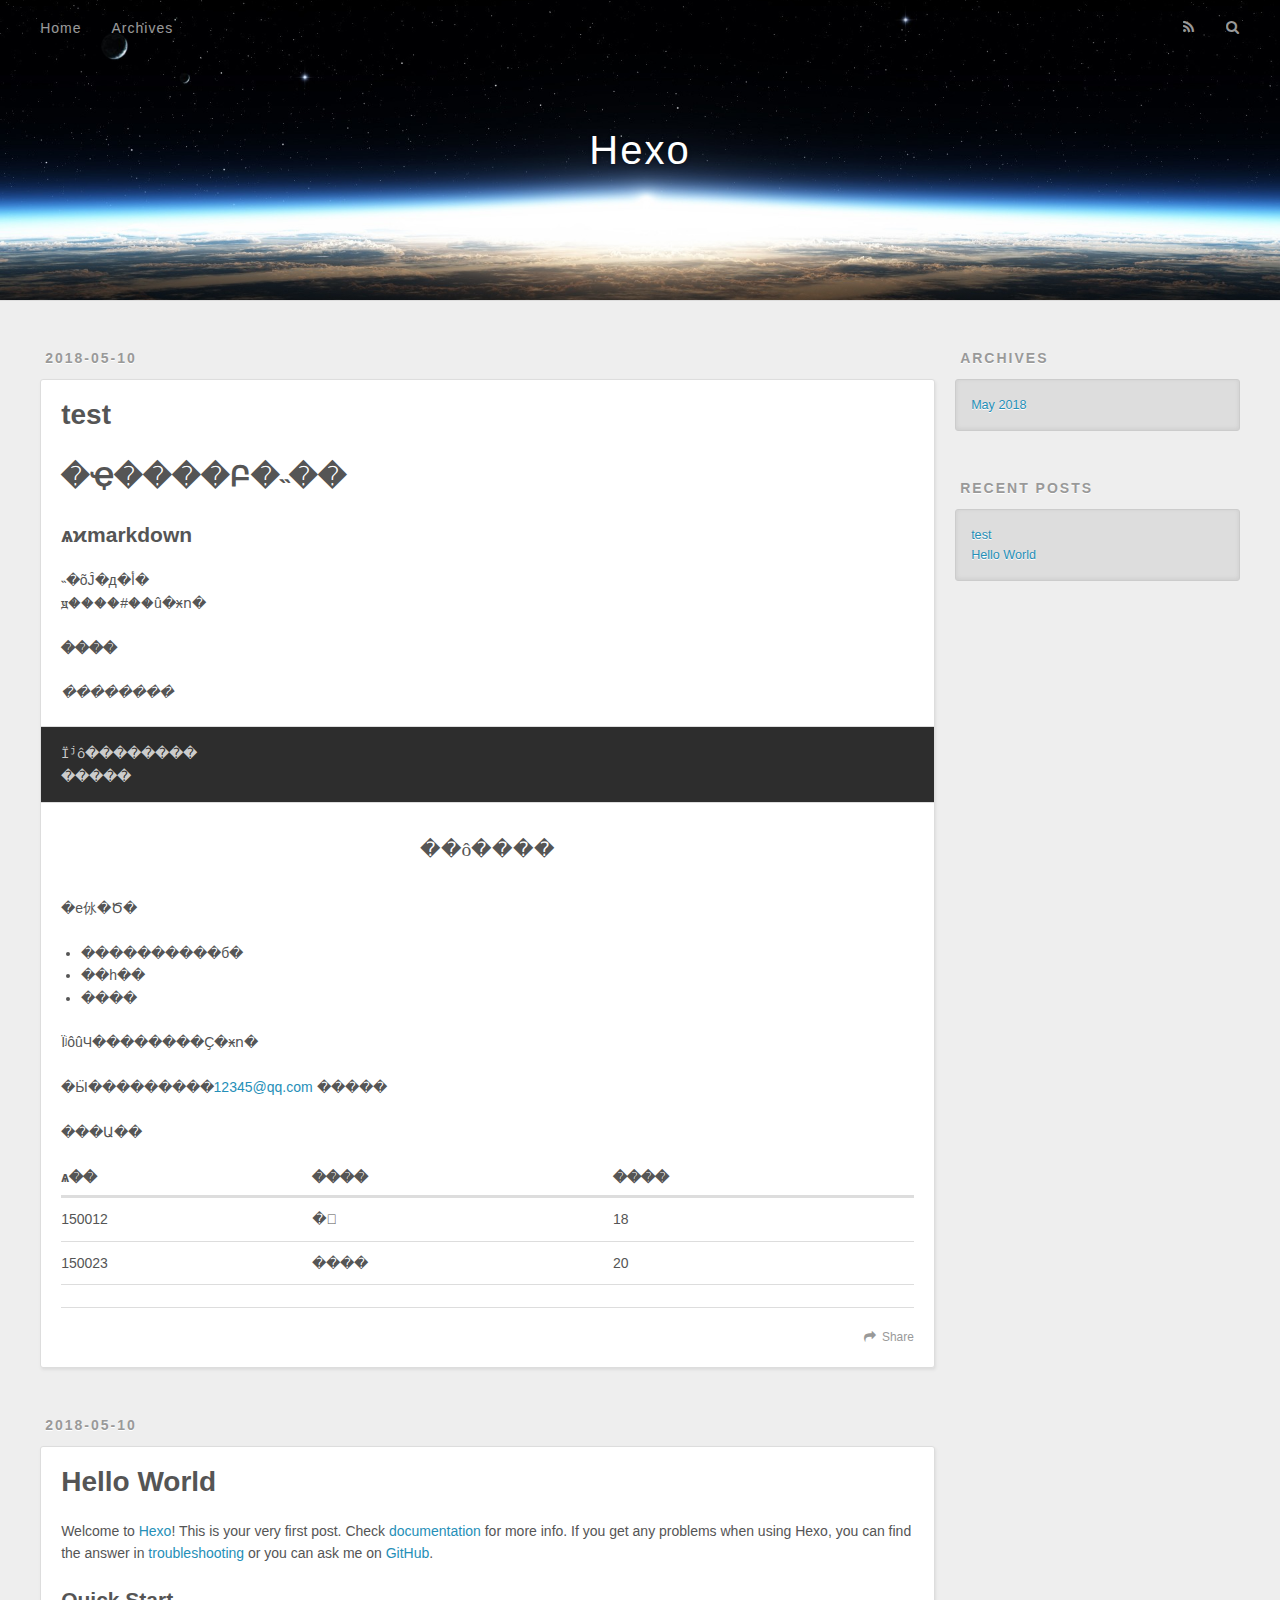
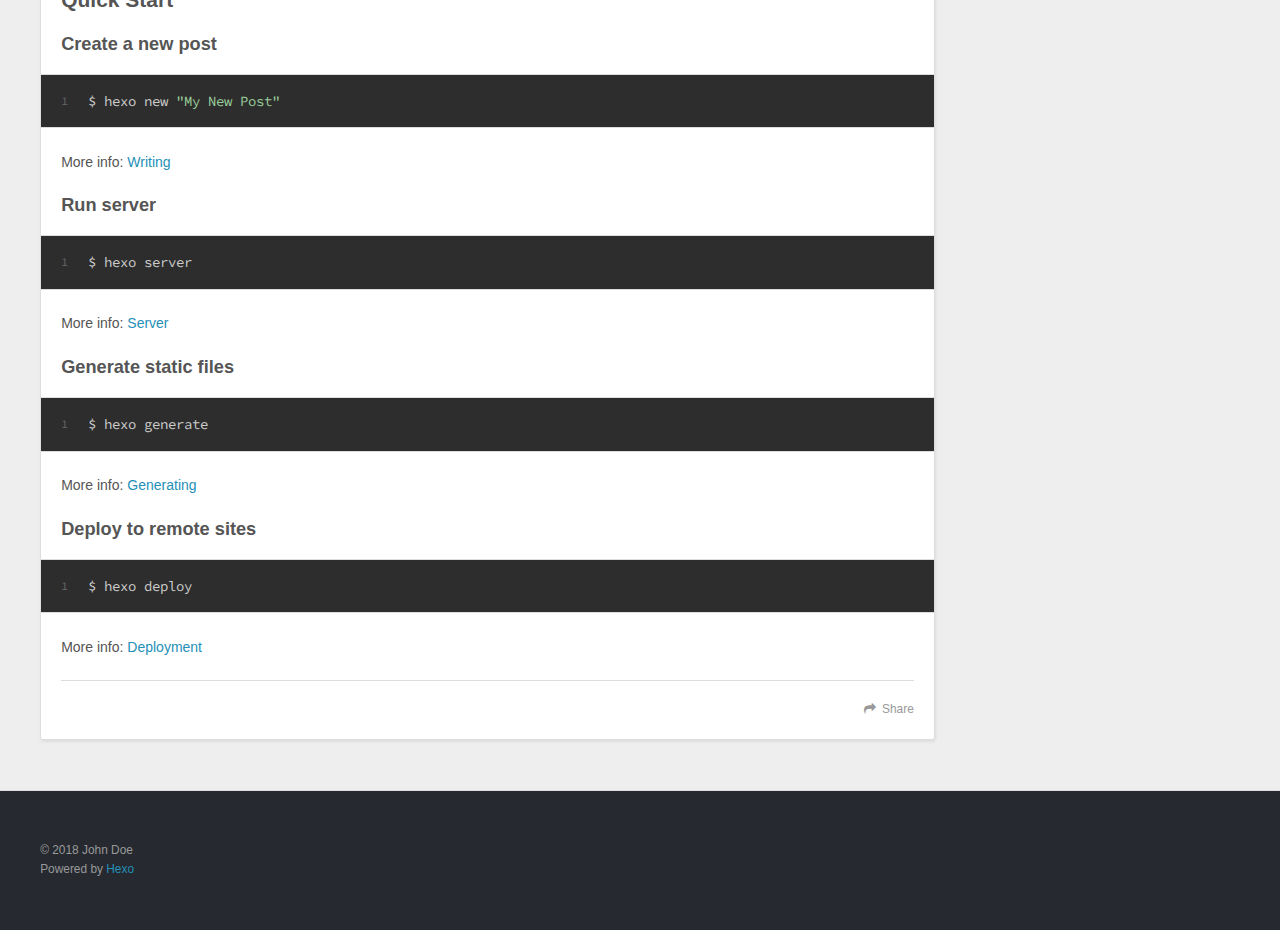
==== index.html @ d491b249 "Site updated: 2018-05-10 14:43:48" ====
<!DOCTYPE html>
<html>
<head>
  <meta charset="utf-8">
  

  
  <title>Hexo</title>
  <meta name="viewport" content="width=device-width, initial-scale=1, maximum-scale=1">
  <meta property="og:type" content="website">
<meta property="og:title" content="Hexo">
<meta property="og:url" content="http://yoursite.com/index.html">
<meta property="og:site_name" content="Hexo">
<meta property="og:locale" content="default">
<meta name="twitter:card" content="summary">
<meta name="twitter:title" content="Hexo">
  
    <link rel="alternate" href="/atom.xml" title="Hexo" type="application/atom+xml">
  
  
    <link rel="icon" href="/favicon.png">
  
  
    <link href="//fonts.googleapis.com/css?family=Source+Code+Pro" rel="stylesheet" type="text/css">
  
  <link rel="stylesheet" href="/css/style.css">
</head>

<body>
  <div id="container">
    <div id="wrap">
      <header id="header">
  <div id="banner"></div>
  <div id="header-outer" class="outer">
    <div id="header-title" class="inner">
      <h1 id="logo-wrap">
        <a href="/" id="logo">Hexo</a>
      </h1>
      
    </div>
    <div id="header-inner" class="inner">
      <nav id="main-nav">
        <a id="main-nav-toggle" class="nav-icon"></a>
        
          <a class="main-nav-link" href="/">Home</a>
        
          <a class="main-nav-link" href="/archives">Archives</a>
        
      </nav>
      <nav id="sub-nav">
        
          <a id="nav-rss-link" class="nav-icon" href="/atom.xml" title="RSS Feed"></a>
        
        <a id="nav-search-btn" class="nav-icon" title="Search"></a>
      </nav>
      <div id="search-form-wrap">
        <form action="//google.com/search" method="get" accept-charset="UTF-8" class="search-form"><input type="search" name="q" class="search-form-input" placeholder="Search"><button type="submit" class="search-form-submit">&#xF002;</button><input type="hidden" name="sitesearch" value="http://yoursite.com"></form>
      </div>
    </div>
  </div>
</header>
      <div class="outer">
        <section id="main">
  
    <article id="post-test" class="article article-type-post" itemscope itemprop="blogPost">
  <div class="article-meta">
    <a href="/2018/05/10/test/" class="article-date">
  <time datetime="2018-05-10T06:34:15.000Z" itemprop="datePublished">2018-05-10</time>
</a>
    
  </div>
  <div class="article-inner">
    
    
      <header class="article-header">
        
  
    <h1 itemprop="name">
      <a class="article-title" href="/2018/05/10/test/">test</a>
    </h1>
  

      </header>
    
    <div class="article-entry" itemprop="articleBody">
      
        <h1 id="�Ҿ����Բ�˵��"><a href="#�Ҿ����Բ�˵��" class="headerlink" title="�Ҿ����Բ�˵��"></a>�Ҿ����Բ�˵��</h1><h2 id="ѧϰmarkdown"><a href="#ѧϰmarkdown" class="headerlink" title="ѧϰmarkdown"></a>ѧϰmarkdown</h2><p>˵�õĴ�д�أ�<br>ԭ����#��û�ӿո�</p>
<p><strong>����</strong></p>
<p><em>��������</em></p>
<pre><code>Ϊʲô��������
�����
</code></pre><blockquote>
<p>��ô����</p>
</blockquote>
<p>�е㲻�Ծ�</p>
<ul>
<li>����������б�</li>
<li>��һ��</li>
<li>����</li>
</ul>
<p>ΪʲôûЧ��������Ҫ�ӿո�</p>
<p>�Ӹ���������<a href="mailto:&#x31;&#x32;&#51;&#52;&#53;&#64;&#113;&#x71;&#x2e;&#99;&#x6f;&#x6d;" target="_blank" rel="noopener">&#x31;&#x32;&#51;&#52;&#53;&#64;&#113;&#x71;&#x2e;&#99;&#x6f;&#x6d;</a> �����</p>
<p>���Ա��</p>
<table>
<thead>
<tr>
<th style="text-align:left">ѧ��</th>
<th style="text-align:left">����</th>
<th style="text-align:left">����</th>
</tr>
</thead>
<tbody>
<tr>
<td style="text-align:left">150012</td>
<td style="text-align:left">�</td>
<td style="text-align:left">18</td>
</tr>
<tr>
<td style="text-align:left">150023</td>
<td style="text-align:left">����</td>
<td style="text-align:left">20</td>
</tr>
</tbody>
</table>

      
    </div>
    <footer class="article-footer">
      <a data-url="http://yoursite.com/2018/05/10/test/" data-id="cjh05yeog0001fcbasa5aeyzs" class="article-share-link">Share</a>
      
      
    </footer>
  </div>
  
</article>


  
    <article id="post-hello-world" class="article article-type-post" itemscope itemprop="blogPost">
  <div class="article-meta">
    <a href="/2018/05/10/hello-world/" class="article-date">
  <time datetime="2018-05-10T06:13:57.132Z" itemprop="datePublished">2018-05-10</time>
</a>
    
  </div>
  <div class="article-inner">
    
    
      <header class="article-header">
        
  
    <h1 itemprop="name">
      <a class="article-title" href="/2018/05/10/hello-world/">Hello World</a>
    </h1>
  

      </header>
    
    <div class="article-entry" itemprop="articleBody">
      
        <p>Welcome to <a href="https://hexo.io/" target="_blank" rel="noopener">Hexo</a>! This is your very first post. Check <a href="https://hexo.io/docs/" target="_blank" rel="noopener">documentation</a> for more info. If you get any problems when using Hexo, you can find the answer in <a href="https://hexo.io/docs/troubleshooting.html" target="_blank" rel="noopener">troubleshooting</a> or you can ask me on <a href="https://github.com/hexojs/hexo/issues" target="_blank" rel="noopener">GitHub</a>.</p>
<h2 id="Quick-Start"><a href="#Quick-Start" class="headerlink" title="Quick Start"></a>Quick Start</h2><h3 id="Create-a-new-post"><a href="#Create-a-new-post" class="headerlink" title="Create a new post"></a>Create a new post</h3><figure class="highlight bash"><table><tr><td class="gutter"><pre><span class="line">1</span><br></pre></td><td class="code"><pre><span class="line">$ hexo new <span class="string">"My New Post"</span></span><br></pre></td></tr></table></figure>
<p>More info: <a href="https://hexo.io/docs/writing.html" target="_blank" rel="noopener">Writing</a></p>
<h3 id="Run-server"><a href="#Run-server" class="headerlink" title="Run server"></a>Run server</h3><figure class="highlight bash"><table><tr><td class="gutter"><pre><span class="line">1</span><br></pre></td><td class="code"><pre><span class="line">$ hexo server</span><br></pre></td></tr></table></figure>
<p>More info: <a href="https://hexo.io/docs/server.html" target="_blank" rel="noopener">Server</a></p>
<h3 id="Generate-static-files"><a href="#Generate-static-files" class="headerlink" title="Generate static files"></a>Generate static files</h3><figure class="highlight bash"><table><tr><td class="gutter"><pre><span class="line">1</span><br></pre></td><td class="code"><pre><span class="line">$ hexo generate</span><br></pre></td></tr></table></figure>
<p>More info: <a href="https://hexo.io/docs/generating.html" target="_blank" rel="noopener">Generating</a></p>
<h3 id="Deploy-to-remote-sites"><a href="#Deploy-to-remote-sites" class="headerlink" title="Deploy to remote sites"></a>Deploy to remote sites</h3><figure class="highlight bash"><table><tr><td class="gutter"><pre><span class="line">1</span><br></pre></td><td class="code"><pre><span class="line">$ hexo deploy</span><br></pre></td></tr></table></figure>
<p>More info: <a href="https://hexo.io/docs/deployment.html" target="_blank" rel="noopener">Deployment</a></p>

      
    </div>
    <footer class="article-footer">
      <a data-url="http://yoursite.com/2018/05/10/hello-world/" data-id="cjh05yeog0000fcbadsfeqrrs" class="article-share-link">Share</a>
      
      
    </footer>
  </div>
  
</article>


  


</section>
        
          <aside id="sidebar">
  
    

  
    

  
    
  
    
  <div class="widget-wrap">
    <h3 class="widget-title">Archives</h3>
    <div class="widget">
      <ul class="archive-list"><li class="archive-list-item"><a class="archive-list-link" href="/archives/2018/05/">May 2018</a></li></ul>
    </div>
  </div>


  
    
  <div class="widget-wrap">
    <h3 class="widget-title">Recent Posts</h3>
    <div class="widget">
      <ul>
        
          <li>
            <a href="/2018/05/10/test/">test</a>
          </li>
        
          <li>
            <a href="/2018/05/10/hello-world/">Hello World</a>
          </li>
        
      </ul>
    </div>
  </div>

  
</aside>
        
      </div>
      <footer id="footer">
  
  <div class="outer">
    <div id="footer-info" class="inner">
      &copy; 2018 John Doe<br>
      Powered by <a href="http://hexo.io/" target="_blank">Hexo</a>
    </div>
  </div>
</footer>
    </div>
    <nav id="mobile-nav">
  
    <a href="/" class="mobile-nav-link">Home</a>
  
    <a href="/archives" class="mobile-nav-link">Archives</a>
  
</nav>
    

<script src="//ajax.googleapis.com/ajax/libs/jquery/2.0.3/jquery.min.js"></script>


  <link rel="stylesheet" href="/fancybox/jquery.fancybox.css">
  <script src="/fancybox/jquery.fancybox.pack.js"></script>


<script src="/js/script.js"></script>



  </div>
</body>
</html>
---- css/style.css ----
body {
  width: 100%;
}
body:before,
body:after {
  content: "";
  display: table;
}
body:after {
  clear: both;
}
html,
body,
div,
span,
applet,
object,
iframe,
h1,
h2,
h3,
h4,
h5,
h6,
p,
blockquote,
pre,
a,
abbr,
acronym,
address,
big,
cite,
code,
del,
dfn,
em,
img,
ins,
kbd,
q,
s,
samp,
small,
strike,
strong,
sub,
sup,
tt,
var,
dl,
dt,
dd,
ol,
ul,
li,
fieldset,
form,
label,
legend,
table,
caption,
tbody,
tfoot,
thead,
tr,
th,
td {
  margin: 0;
  padding: 0;
  border: 0;
  outline: 0;
  font-weight: inherit;
  font-style: inherit;
  font-family: inherit;
  font-size: 100%;
  vertical-align: baseline;
}
body {
  line-height: 1;
  color: #000;
  background: #fff;
}
ol,
ul {
  list-style: none;
}
table {
  border-collapse: separate;
  border-spacing: 0;
  vertical-align: middle;
}
caption,
th,
td {
  text-align: left;
  font-weight: normal;
  vertical-align: middle;
}
a img {
  border: none;
}
input,
button {
  margin: 0;
  padding: 0;
}
input::-moz-focus-inner,
button::-moz-focus-inner {
  border: 0;
  padding: 0;
}
@font-face {
  font-family: FontAwesome;
  font-style: normal;
  font-weight: normal;
  src: url("fonts/fontawesome-webfont.eot?v=#4.0.3");
  src: url("fonts/fontawesome-webfont.eot?#iefix&v=#4.0.3") format("embedded-opentype"), url("fonts/fontawesome-webfont.woff?v=#4.0.3") format("woff"), url("fonts/fontawesome-webfont.ttf?v=#4.0.3") format("truetype"), url("fonts/fontawesome-webfont.svg#fontawesomeregular?v=#4.0.3") format("svg");
}
html,
body,
#container {
  height: 100%;
}
body {
  background: #eee;
  font: 14px -apple-system, BlinkMacSystemFont, "Segoe UI", "Roboto", "Oxygen", "Ubuntu", "Cantarell", "Fira Sans", "Droid Sans", "Helvetica Neue", sans-serif;
  -webkit-text-size-adjust: 100%;
}
.outer {
  max-width: 1220px;
  margin: 0 auto;
  padding: 0 20px;
}
.outer:before,
.outer:after {
  content: "";
  display: table;
}
.outer:after {
  clear: both;
}
.inner {
  display: inline;
  float: left;
  width: 98.33333333333333%;
  margin: 0 0.833333333333333%;
}
.left,
.alignleft {
  float: left;
}
.right,
.alignright {
  float: right;
}
.clear {
  clear: both;
}
#container {
  position: relative;
}
.mobile-nav-on {
  overflow: hidden;
}
#wrap {
  height: 100%;
  width: 100%;
  position: absolute;
  top: 0;
  left: 0;
  -webkit-transition: 0.2s ease-out;
  -moz-transition: 0.2s ease-out;
  -ms-transition: 0.2s ease-out;
  transition: 0.2s ease-out;
  z-index: 1;
  background: #eee;
}
.mobile-nav-on #wrap {
  left: 280px;
}
@media screen and (min-width: 768px) {
  #main {
    display: inline;
    float: left;
    width: 73.33333333333333%;
    margin: 0 0.833333333333333%;
  }
}
.article-date,
.article-category-link,
.archive-year,
.widget-title {
  text-decoration: none;
  text-transform: uppercase;
  letter-spacing: 2px;
  color: #999;
  margin-bottom: 1em;
  margin-left: 5px;
  line-height: 1em;
  text-shadow: 0 1px #fff;
  font-weight: bold;
}
.article-inner,
.archive-article-inner {
  background: #fff;
  -webkit-box-shadow: 1px 2px 3px #ddd;
  box-shadow: 1px 2px 3px #ddd;
  border: 1px solid #ddd;
  border-radius: 3px;
}
.article-entry h1,
.widget h1 {
  font-size: 2em;
}
.article-entry h2,
.widget h2 {
  font-size: 1.5em;
}
.article-entry h3,
.widget h3 {
  font-size: 1.3em;
}
.article-entry h4,
.widget h4 {
  font-size: 1.2em;
}
.article-entry h5,
.widget h5 {
  font-size: 1em;
}
.article-entry h6,
.widget h6 {
  font-size: 1em;
  color: #999;
}
.article-entry hr,
.widget hr {
  border: 1px dashed #ddd;
}
.article-entry strong,
.widget strong {
  font-weight: bold;
}
.article-entry em,
.widget em,
.article-entry cite,
.widget cite {
  font-style: italic;
}
.article-entry sup,
.widget sup,
.article-entry sub,
.widget sub {
  font-size: 0.75em;
  line-height: 0;
  position: relative;
  vertical-align: baseline;
}
.article-entry sup,
.widget sup {
  top: -0.5em;
}
.article-entry sub,
.widget sub {
  bottom: -0.2em;
}
.article-entry small,
.widget small {
  font-size: 0.85em;
}
.article-entry acronym,
.widget acronym,
.article-entry abbr,
.widget abbr {
  border-bottom: 1px dotted;
}
.article-entry ul,
.widget ul,
.article-entry ol,
.widget ol,
.article-entry dl,
.widget dl {
  margin: 0 20px;
  line-height: 1.6em;
}
.article-entry ul ul,
.widget ul ul,
.article-entry ol ul,
.widget ol ul,
.article-entry ul ol,
.widget ul ol,
.article-entry ol ol,
.widget ol ol {
  margin-top: 0;
  margin-bottom: 0;
}
.article-entry ul,
.widget ul {
  list-style: disc;
}
.article-entry ol,
.widget ol {
  list-style: decimal;
}
.article-entry dt,
.widget dt {
  font-weight: bold;
}
#header {
  height: 300px;
  position: relative;
  border-bottom: 1px solid #ddd;
}
#header:before,
#header:after {
  content: "";
  position: absolute;
  left: 0;
  right: 0;
  height: 40px;
}
#header:before {
  top: 0;
  background: -webkit-linear-gradient(rgba(0,0,0,0.2), transparent);
  background: -moz-linear-gradient(rgba(0,0,0,0.2), transparent);
  background: -ms-linear-gradient(rgba(0,0,0,0.2), transparent);
  background: linear-gradient(rgba(0,0,0,0.2), transparent);
}
#header:after {
  bottom: 0;
  background: -webkit-linear-gradient(transparent, rgba(0,0,0,0.2));
  background: -moz-linear-gradient(transparent, rgba(0,0,0,0.2));
  background: -ms-linear-gradient(transparent, rgba(0,0,0,0.2));
  background: linear-gradient(transparent, rgba(0,0,0,0.2));
}
#header-outer {
  height: 100%;
  position: relative;
}
#header-inner {
  position: relative;
  overflow: hidden;
}
#banner {
  position: absolute;
  top: 0;
  left: 0;
  width: 100%;
  height: 100%;
  background: url("images/banner.jpg") center #000;
  -webkit-background-size: cover;
  -moz-background-size: cover;
  background-size: cover;
  z-index: -1;
}
#header-title {
  text-align: center;
  height: 40px;
  position: absolute;
  top: 50%;
  left: 0;
  margin-top: -20px;
}
#logo,
#subtitle {
  text-decoration: none;
  color: #fff;
  font-weight: 300;
  text-shadow: 0 1px 4px rgba(0,0,0,0.3);
}
#logo {
  font-size: 40px;
  line-height: 40px;
  letter-spacing: 2px;
}
#subtitle {
  font-size: 16px;
  line-height: 16px;
  letter-spacing: 1px;
}
#subtitle-wrap {
  margin-top: 16px;
}
#main-nav {
  float: left;
  margin-left: -15px;
}
.nav-icon,
.main-nav-link {
  float: left;
  color: #fff;
  opacity: 0.6;
  text-decoration: none;
  text-shadow: 0 1px rgba(0,0,0,0.2);
  -webkit-transition: opacity 0.2s;
  -moz-transition: opacity 0.2s;
  -ms-transition: opacity 0.2s;
  transition: opacity 0.2s;
  display: block;
  padding: 20px 15px;
}
.nav-icon:hover,
.main-nav-link:hover {
  opacity: 1;
}
.nav-icon {
  font-family: FontAwesome;
  text-align: center;
  font-size: 14px;
  width: 14px;
  height: 14px;
  padding: 20px 15px;
  position: relative;
  cursor: pointer;
}
.main-nav-link {
  font-weight: 300;
  letter-spacing: 1px;
}
@media screen and (max-width: 479px) {
  .main-nav-link {
    display: none;
  }
}
#main-nav-toggle {
  display: none;
}
#main-nav-toggle:before {
  content: "\f0c9";
}
@media screen and (max-width: 479px) {
  #main-nav-toggle {
    display: block;
  }
}
#sub-nav {
  float: right;
  margin-right: -15px;
}
#nav-rss-link:before {
  content: "\f09e";
}
#nav-search-btn:before {
  content: "\f002";
}
#search-form-wrap {
  position: absolute;
  top: 15px;
  width: 150px;
  height: 30px;
  right: -150px;
  opacity: 0;
  -webkit-transition: 0.2s ease-out;
  -moz-transition: 0.2s ease-out;
  -ms-transition: 0.2s ease-out;
  transition: 0.2s ease-out;
}
#search-form-wrap.on {
  opacity: 1;
  right: 0;
}
@media screen and (max-width: 479px) {
  #search-form-wrap {
    width: 100%;
    right: -100%;
  }
}
.search-form {
  position: absolute;
  top: 0;
  left: 0;
  right: 0;
  background: #fff;
  padding: 5px 15px;
  border-radius: 15px;
  -webkit-box-shadow: 0 0 10px rgba(0,0,0,0.3);
  box-shadow: 0 0 10px rgba(0,0,0,0.3);
}
.search-form-input {
  border: none;
  background: none;
  color: #555;
  width: 100%;
  font: 13px -apple-system, BlinkMacSystemFont, "Segoe UI", "Roboto", "Oxygen", "Ubuntu", "Cantarell", "Fira Sans", "Droid Sans", "Helvetica Neue", sans-serif;
  outline: none;
}
.search-form-input::-webkit-search-results-decoration,
.search-form-input::-webkit-search-cancel-button {
  -webkit-appearance: none;
}
.search-form-submit {
  position: absolute;
  top: 50%;
  right: 10px;
  margin-top: -7px;
  font: 13px FontAwesome;
  border: none;
  background: none;
  color: #bbb;
  cursor: pointer;
}
.search-form-submit:hover,
.search-form-submit:focus {
  color: #777;
}
.article {
  margin: 50px 0;
}
.article-inner {
  overflow: hidden;
}
.article-meta:before,
.article-meta:after {
  content: "";
  display: table;
}
.article-meta:after {
  clear: both;
}
.article-date {
  float: left;
}
.article-category {
  float: left;
  line-height: 1em;
  color: #ccc;
  text-shadow: 0 1px #fff;
  margin-left: 8px;
}
.article-category:before {
  content: "\2022";
}
.article-category-link {
  margin: 0 12px 1em;
}
.article-header {
  padding: 20px 20px 0;
}
.article-title {
  text-decoration: none;
  font-size: 2em;
  font-weight: bold;
  color: #555;
  line-height: 1.1em;
  -webkit-transition: color 0.2s;
  -moz-transition: color 0.2s;
  -ms-transition: color 0.2s;
  transition: color 0.2s;
}
a.article-title:hover {
  color: #258fb8;
}
.article-entry {
  color: #555;
  padding: 0 20px;
}
.article-entry:before,
.article-entry:after {
  content: "";
  display: table;
}
.article-entry:after {
  clear: both;
}
.article-entry p,
.article-entry table {
  line-height: 1.6em;
  margin: 1.6em 0;
}
.article-entry h1,
.article-entry h2,
.article-entry h3,
.article-entry h4,
.article-entry h5,
.article-entry h6 {
  font-weight: bold;
}
.article-entry h1,
.article-entry h2,
.article-entry h3,
.article-entry h4,
.article-entry h5,
.article-entry h6 {
  line-height: 1.1em;
  margin: 1.1em 0;
}
.article-entry a {
  color: #258fb8;
  text-decoration: none;
}
.article-entry a:hover {
  text-decoration: underline;
}
.article-entry ul,
.article-entry ol,
.article-entry dl {
  margin-top: 1.6em;
  margin-bottom: 1.6em;
}
.article-entry img,
.article-entry video {
  max-width: 100%;
  height: auto;
  display: block;
  margin: auto;
}
.article-entry iframe {
  border: none;
}
.article-entry table {
  width: 100%;
  border-collapse: collapse;
  border-spacing: 0;
}
.article-entry th {
  font-weight: bold;
  border-bottom: 3px solid #ddd;
  padding-bottom: 0.5em;
}
.article-entry td {
  border-bottom: 1px solid #ddd;
  padding: 10px 0;
}
.article-entry blockquote {
  font-family: Georgia, "Times New Roman", serif;
  font-size: 1.4em;
  margin: 1.6em 20px;
  text-align: center;
}
.article-entry blockquote footer {
  font-size: 14px;
  margin: 1.6em 0;
  font-family: -apple-system, BlinkMacSystemFont, "Segoe UI", "Roboto", "Oxygen", "Ubuntu", "Cantarell", "Fira Sans", "Droid Sans", "Helvetica Neue", sans-serif;
}
.article-entry blockquote footer cite:before {
  content: "—";
  padding: 0 0.5em;
}
.article-entry .pullquote {
  text-align: left;
  width: 45%;
  margin: 0;
}
.article-entry .pullquote.left {
  margin-left: 0.5em;
  margin-right: 1em;
}
.article-entry .pullquote.right {
  margin-right: 0.5em;
  margin-left: 1em;
}
.article-entry .caption {
  color: #999;
  display: block;
  font-size: 0.9em;
  margin-top: 0.5em;
  position: relative;
  text-align: center;
}
.article-entry .video-container {
  position: relative;
  padding-top: 56.25%;
  height: 0;
  overflow: hidden;
}
.article-entry .video-container iframe,
.article-entry .video-container object,
.article-entry .video-container embed {
  position: absolute;
  top: 0;
  left: 0;
  width: 100%;
  height: 100%;
  margin-top: 0;
}
.article-more-link a {
  display: inline-block;
  line-height: 1em;
  padding: 6px 15px;
  border-radius: 15px;
  background: #eee;
  color: #999;
  text-shadow: 0 1px #fff;
  text-decoration: none;
}
.article-more-link a:hover {
  background: #258fb8;
  color: #fff;
  text-decoration: none;
  text-shadow: 0 1px #1e7293;
}
.article-footer {
  font-size: 0.85em;
  line-height: 1.6em;
  border-top: 1px solid #ddd;
  padding-top: 1.6em;
  margin: 0 20px 20px;
}
.article-footer:before,
.article-footer:after {
  content: "";
  display: table;
}
.article-footer:after {
  clear: both;
}
.article-footer a {
  color: #999;
  text-decoration: none;
}
.article-footer a:hover {
  color: #555;
}
.article-tag-list-item {
  float: left;
  margin-right: 10px;
}
.article-tag-list-link:before {
  content: "#";
}
.article-comment-link {
  float: right;
}
.article-comment-link:before {
  content: "\f075";
  font-family: FontAwesome;
  padding-right: 8px;
}
.article-share-link {
  cursor: pointer;
  float: right;
  margin-left: 20px;
}
.article-share-link:before {
  content: "\f064";
  font-family: FontAwesome;
  padding-right: 6px;
}
#article-nav {
  position: relative;
}
#article-nav:before,
#article-nav:after {
  content: "";
  display: table;
}
#article-nav:after {
  clear: both;
}
@media screen and (min-width: 768px) {
  #article-nav {
    margin: 50px 0;
  }
  #article-nav:before {
    width: 8px;
    height: 8px;
    position: absolute;
    top: 50%;
    left: 50%;
    margin-top: -4px;
    margin-left: -4px;
    content: "";
    border-radius: 50%;
    background: #ddd;
    -webkit-box-shadow: 0 1px 2px #fff;
    box-shadow: 0 1px 2px #fff;
  }
}
.article-nav-link-wrap {
  text-decoration: none;
  text-shadow: 0 1px #fff;
  color: #999;
  -webkit-box-sizing: border-box;
  -moz-box-sizing: border-box;
  box-sizing: border-box;
  margin-top: 50px;
  text-align: center;
  display: block;
}
.article-nav-link-wrap:hover {
  color: #555;
}
@media screen and (min-width: 768px) {
  .article-nav-link-wrap {
    width: 50%;
    margin-top: 0;
  }
}
@media screen and (min-width: 768px) {
  #article-nav-newer {
    float: left;
    text-align: right;
    padding-right: 20px;
  }
}
@media screen and (min-width: 768px) {
  #article-nav-older {
    float: right;
    text-align: left;
    padding-left: 20px;
  }
}
.article-nav-caption {
  text-transform: uppercase;
  letter-spacing: 2px;
  color: #ddd;
  line-height: 1em;
  font-weight: bold;
}
#article-nav-newer .article-nav-caption {
  margin-right: -2px;
}
.article-nav-title {
  font-size: 0.85em;
  line-height: 1.6em;
  margin-top: 0.5em;
}
.article-share-box {
  position: absolute;
  display: none;
  background: #fff;
  -webkit-box-shadow: 1px 2px 10px rgba(0,0,0,0.2);
  box-shadow: 1px 2px 10px rgba(0,0,0,0.2);
  border-radius: 3px;
  margin-left: -145px;
  overflow: hidden;
  z-index: 1;
}
.article-share-box.on {
  display: block;
}
.article-share-input {
  width: 100%;
  background: none;
  -webkit-box-sizing: border-box;
  -moz-box-sizing: border-box;
  box-sizing: border-box;
  font: 14px -apple-system, BlinkMacSystemFont, "Segoe UI", "Roboto", "Oxygen", "Ubuntu", "Cantarell", "Fira Sans", "Droid Sans", "Helvetica Neue", sans-serif;
  padding: 0 15px;
  color: #555;
  outline: none;
  border: 1px solid #ddd;
  border-radius: 3px 3px 0 0;
  height: 36px;
  line-height: 36px;
}
.article-share-links {
  background: #eee;
}
.article-share-links:before,
.article-share-links:after {
  content: "";
  display: table;
}
.article-share-links:after {
  clear: both;
}
.article-share-twitter,
.article-share-facebook,
.article-share-pinterest,
.article-share-google {
  width: 50px;
  height: 36px;
  display: block;
  float: left;
  position: relative;
  color: #999;
  text-shadow: 0 1px #fff;
}
.article-share-twitter:before,
.article-share-facebook:before,
.article-share-pinterest:before,
.article-share-google:before {
  font-size: 20px;
  font-family: FontAwesome;
  width: 20px;
  height: 20px;
  position: absolute;
  top: 50%;
  left: 50%;
  margin-top: -10px;
  margin-left: -10px;
  text-align: center;
}
.article-share-twitter:hover,
.article-share-facebook:hover,
.article-share-pinterest:hover,
.article-share-google:hover {
  color: #fff;
}
.article-share-twitter:before {
  content: "\f099";
}
.article-share-twitter:hover {
  background: #00aced;
  text-shadow: 0 1px #008abe;
}
.article-share-facebook:before {
  content: "\f09a";
}
.article-share-facebook:hover {
  background: #3b5998;
  text-shadow: 0 1px #2f477a;
}
.article-share-pinterest:before {
  content: "\f0d2";
}
.article-share-pinterest:hover {
  background: #cb2027;
  text-shadow: 0 1px #a21a1f;
}
.article-share-google:before {
  content: "\f0d5";
}
.article-share-google:hover {
  background: #dd4b39;
  text-shadow: 0 1px #be3221;
}
.article-gallery {
  background: #000;
  position: relative;
}
.article-gallery-photos {
  position: relative;
  overflow: hidden;
}
.article-gallery-img {
  display: none;
  max-width: 100%;
}
.article-gallery-img:first-child {
  display: block;
}
.article-gallery-img.loaded {
  position: absolute;
  display: block;
}
.article-gallery-img img {
  display: block;
  max-width: 100%;
  margin: 0 auto;
}
#comments {
  background: #fff;
  -webkit-box-shadow: 1px 2px 3px #ddd;
  box-shadow: 1px 2px 3px #ddd;
  padding: 20px;
  border: 1px solid #ddd;
  border-radius: 3px;
  margin: 50px 0;
}
#comments a {
  color: #258fb8;
}
.archives-wrap {
  margin: 50px 0;
}
.archives:before,
.archives:after {
  content: "";
  display: table;
}
.archives:after {
  clear: both;
}
.archive-year-wrap {
  margin-bottom: 1em;
}
.archives {
  -webkit-column-gap: 10px;
  -moz-column-gap: 10px;
  column-gap: 10px;
}
@media screen and (min-width: 480px) and (max-width: 767px) {
  .archives {
    -webkit-column-count: 2;
    -moz-column-count: 2;
    column-count: 2;
  }
}
@media screen and (min-width: 768px) {
  .archives {
    -webkit-column-count: 3;
    -moz-column-count: 3;
    column-count: 3;
  }
}
.archive-article {
  -webkit-column-break-inside: avoid;
  page-break-inside: avoid;
  overflow: hidden;
  break-inside: avoid-column;
}
.archive-article-inner {
  padding: 10px;
  margin-bottom: 15px;
}
.archive-article-title {
  text-decoration: none;
  font-weight: bold;
  color: #555;
  -webkit-transition: color 0.2s;
  -moz-transition: color 0.2s;
  -ms-transition: color 0.2s;
  transition: color 0.2s;
  line-height: 1.6em;
}
.archive-article-title:hover {
  color: #258fb8;
}
.archive-article-footer {
  margin-top: 1em;
}
.archive-article-date {
  color: #999;
  text-decoration: none;
  font-size: 0.85em;
  line-height: 1em;
  margin-bottom: 0.5em;
  display: block;
}
#page-nav {
  margin: 50px auto;
  background: #fff;
  -webkit-box-shadow: 1px 2px 3px #ddd;
  box-shadow: 1px 2px 3px #ddd;
  border: 1px solid #ddd;
  border-radius: 3px;
  text-align: center;
  color: #999;
  overflow: hidden;
}
#page-nav:before,
#page-nav:after {
  content: "";
  display: table;
}
#page-nav:after {
  clear: both;
}
#page-nav a,
#page-nav span {
  padding: 10px 20px;
  line-height: 1;
  height: 2ex;
}
#page-nav a {
  color: #999;
  text-decoration: none;
}
#page-nav a:hover {
  background: #999;
  color: #fff;
}
#page-nav .prev {
  float: left;
}
#page-nav .next {
  float: right;
}
#page-nav .page-number {
  display: inline-block;
}
@media screen and (max-width: 479px) {
  #page-nav .page-number {
    display: none;
  }
}
#page-nav .current {
  color: #555;
  font-weight: bold;
}
#page-nav .space {
  color: #ddd;
}
#footer {
  background: #262a30;
  padding: 50px 0;
  border-top: 1px solid #ddd;
  color: #999;
}
#footer a {
  color: #258fb8;
  text-decoration: none;
}
#footer a:hover {
  text-decoration: underline;
}
#footer-info {
  line-height: 1.6em;
  font-size: 0.85em;
}
.article-entry pre,
.article-entry .highlight {
  background: #2d2d2d;
  margin: 0 -20px;
  padding: 15px 20px;
  border-style: solid;
  border-color: #ddd;
  border-width: 1px 0;
  overflow: auto;
  color: #ccc;
  line-height: 22.400000000000002px;
}
.article-entry .highlight .gutter pre,
.article-entry .gist .gist-file .gist-data .line-numbers {
  color: #666;
  font-size: 0.85em;
}
.article-entry pre,
.article-entry code {
  font-family: "Source Code Pro", Consolas, Monaco, Menlo, Consolas, monospace;
}
.article-entry code {
  background: #eee;
  text-shadow: 0 1px #fff;
  padding: 0 0.3em;
}
.article-entry pre code {
  background: none;
  text-shadow: none;
  padding: 0;
}
.article-entry .highlight pre {
  border: none;
  margin: 0;
  padding: 0;
}
.article-entry .highlight table {
  margin: 0;
  width: auto;
}
.article-entry .highlight td {
  border: none;
  padding: 0;
}
.article-entry .highlight figcaption {
  font-size: 0.85em;
  color: #999;
  line-height: 1em;
  margin-bottom: 1em;
}
.article-entry .highlight figcaption:before,
.article-entry .highlight figcaption:after {
  content: "";
  display: table;
}
.article-entry .highlight figcaption:after {
  clear: both;
}
.article-entry .highlight figcaption a {
  float: right;
}
.article-entry .highlight .gutter pre {
  text-align: right;
  padding-right: 20px;
}
.article-entry .highlight .line {
  height: 22.400000000000002px;
}
.article-entry .highlight .line.marked {
  background: #515151;
}
.article-entry .gist {
  margin: 0 -20px;
  border-style: solid;
  border-color: #ddd;
  border-width: 1px 0;
  background: #2d2d2d;
  padding: 15px 20px 15px 0;
}
.article-entry .gist .gist-file {
  border: none;
  font-family: "Source Code Pro", Consolas, Monaco, Menlo, Consolas, monospace;
  margin: 0;
}
.article-entry .gist .gist-file .gist-data {
  background: none;
  border: none;
}
.article-entry .gist .gist-file .gist-data .line-numbers {
  background: none;
  border: none;
  padding: 0 20px 0 0;
}
.article-entry .gist .gist-file .gist-data .line-data {
  padding: 0 !important;
}
.article-entry .gist .gist-file .highlight {
  margin: 0;
  padding: 0;
  border: none;
}
.article-entry .gist .gist-file .gist-meta {
  background: #2d2d2d;
  color: #999;
  font: 0.85em -apple-system, BlinkMacSystemFont, "Segoe UI", "Roboto", "Oxygen", "Ubuntu", "Cantarell", "Fira Sans", "Droid Sans", "Helvetica Neue", sans-serif;
  text-shadow: 0 0;
  padding: 0;
  margin-top: 1em;
  margin-left: 20px;
}
.article-entry .gist .gist-file .gist-meta a {
  color: #258fb8;
  font-weight: normal;
}
.article-entry .gist .gist-file .gist-meta a:hover {
  text-decoration: underline;
}
pre .comment,
pre .title {
  color: #999;
}
pre .variable,
pre .attribute,
pre .tag,
pre .regexp,
pre .ruby .constant,
pre .xml .tag .title,
pre .xml .pi,
pre .xml .doctype,
pre .html .doctype,
pre .css .id,
pre .css .class,
pre .css .pseudo {
  color: #f2777a;
}
pre .number,
pre .preprocessor,
pre .built_in,
pre .literal,
pre .params,
pre .constant {
  color: #f99157;
}
pre .class,
pre .ruby .class .title,
pre .css .rules .attribute {
  color: #9c9;
}
pre .string,
pre .value,
pre .inheritance,
pre .header,
pre .ruby .symbol,
pre .xml .cdata {
  color: #9c9;
}
pre .css .hexcolor {
  color: #6cc;
}
pre .function,
pre .python .decorator,
pre .python .title,
pre .ruby .function .title,
pre .ruby .title .keyword,
pre .perl .sub,
pre .javascript .title,
pre .coffeescript .title {
  color: #69c;
}
pre .keyword,
pre .javascript .function {
  color: #c9c;
}
@media screen and (max-width: 479px) {
  #mobile-nav {
    position: absolute;
    top: 0;
    left: 0;
    width: 280px;
    height: 100%;
    background: #191919;
    border-right: 1px solid #fff;
  }
}
@media screen and (max-width: 479px) {
  .mobile-nav-link {
    display: block;
    color: #999;
    text-decoration: none;
    padding: 15px 20px;
    font-weight: bold;
  }
  .mobile-nav-link:hover {
    color: #fff;
  }
}
@media screen and (min-width: 768px) {
  #sidebar {
    display: inline;
    float: left;
    width: 23.333333333333332%;
    margin: 0 0.833333333333333%;
  }
}
.widget-wrap {
  margin: 50px 0;
}
.widget {
  color: #777;
  text-shadow: 0 1px #fff;
  background: #ddd;
  -webkit-box-shadow: 0 -1px 4px #ccc inset;
  box-shadow: 0 -1px 4px #ccc inset;
  border: 1px solid #ccc;
  padding: 15px;
  border-radius: 3px;
}
.widget a {
  color: #258fb8;
  text-decoration: none;
}
.widget a:hover {
  text-decoration: underline;
}
.widget ul ul,
.widget ol ul,
.widget dl ul,
.widget ul ol,
.widget ol ol,
.widget dl ol,
.widget ul dl,
.widget ol dl,
.widget dl dl {
  margin-left: 15px;
  list-style: disc;
}
.widget {
  line-height: 1.6em;
  word-wrap: break-word;
  font-size: 0.9em;
}
.widget ul,
.widget ol {
  list-style: none;
  margin: 0;
}
.widget ul ul,
.widget ol ul,
.widget ul ol,
.widget ol ol {
  margin: 0 20px;
}
.widget ul ul,
.widget ol ul {
  list-style: disc;
}
.widget ul ol,
.widget ol ol {
  list-style: decimal;
}
.category-list-count,
.tag-list-count,
.archive-list-count {
  padding-left: 5px;
  color: #999;
  font-size: 0.85em;
}
.category-list-count:before,
.tag-list-count:before,
.archive-list-count:before {
  content: "(";
}
.category-list-count:after,
.tag-list-count:after,
.archive-list-count:after {
  content: ")";
}
.tagcloud a {
  margin-right: 5px;
  display: inline-block;
}
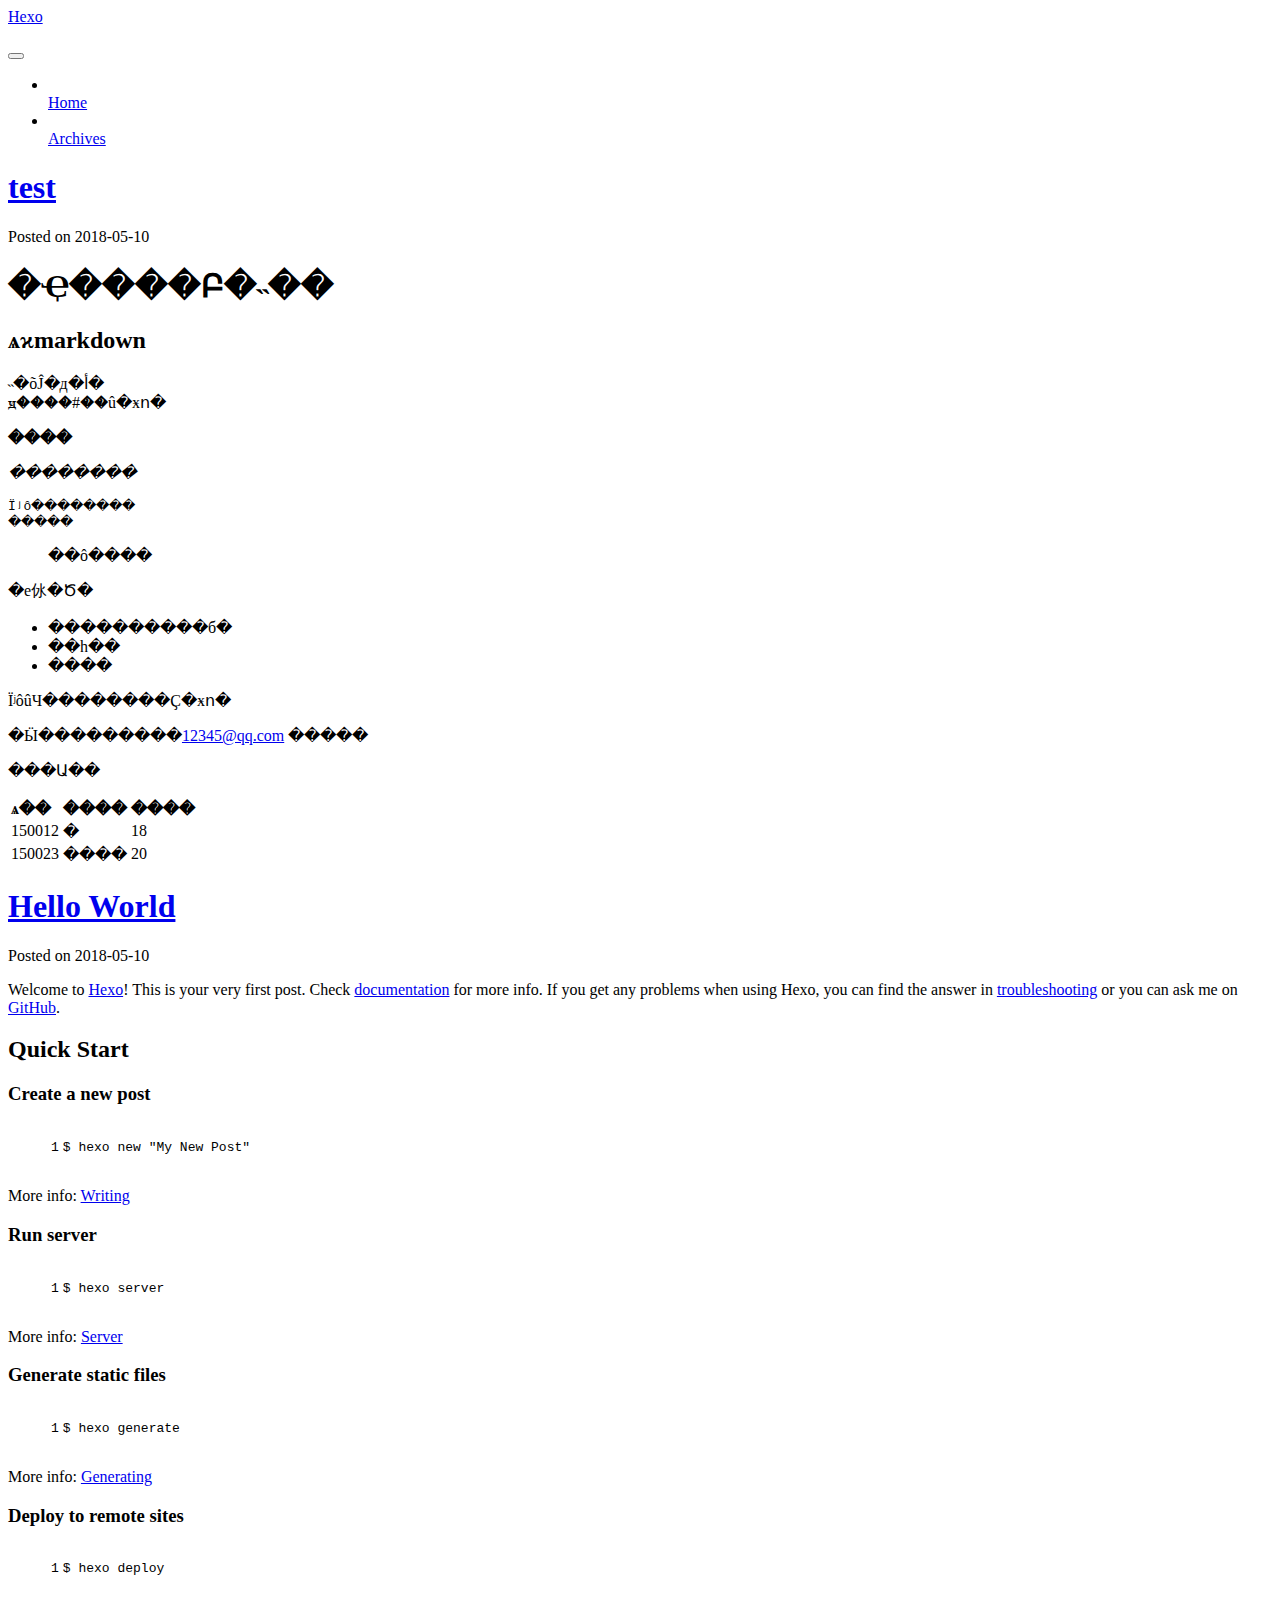
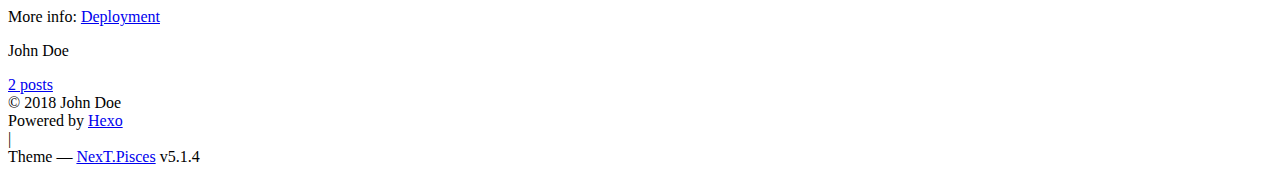
==== commit a5d55270: "Site updated: 2018-05-10 15:31:09" ====
--- a/index.html
+++ b/index.html
@@ -1,90 +1,306 @@
 <!DOCTYPE html>
-<html>
+
+
+
+  
+
+
+<html class="theme-next pisces use-motion" lang="">
 <head>
-  <meta charset="utf-8">
-  
-
-  
-  <title>Hexo</title>
-  <meta name="viewport" content="width=device-width, initial-scale=1, maximum-scale=1">
-  <meta property="og:type" content="website">
+  <meta charset="UTF-8"/>
+<meta http-equiv="X-UA-Compatible" content="IE=edge" />
+<meta name="viewport" content="width=device-width, initial-scale=1, maximum-scale=1"/>
+<meta name="theme-color" content="#222">
+
+
+
+
+
+
+
+
+
+<meta http-equiv="Cache-Control" content="no-transform" />
+<meta http-equiv="Cache-Control" content="no-siteapp" />
+
+
+
+
+
+
+
+
+
+
+
+
+
+
+
+
+  
+  
+  <link href="/lib/fancybox/source/jquery.fancybox.css?v=2.1.5" rel="stylesheet" type="text/css" />
+
+
+
+
+
+
+
+<link href="/lib/font-awesome/css/font-awesome.min.css?v=4.6.2" rel="stylesheet" type="text/css" />
+
+<link href="/css/main.css?v=5.1.4" rel="stylesheet" type="text/css" />
+
+
+  <link rel="apple-touch-icon" sizes="180x180" href="/images/apple-touch-icon-next.png?v=5.1.4">
+
+
+  <link rel="icon" type="image/png" sizes="32x32" href="/images/favicon-32x32-next.png?v=5.1.4">
+
+
+  <link rel="icon" type="image/png" sizes="16x16" href="/images/favicon-16x16-next.png?v=5.1.4">
+
+
+  <link rel="mask-icon" href="/images/logo.svg?v=5.1.4" color="#222">
+
+
+
+
+
+  <meta name="keywords" content="Hexo, NexT" />
+
+
+
+
+
+
+
+
+
+
+<meta property="og:type" content="website">
 <meta property="og:title" content="Hexo">
 <meta property="og:url" content="http://yoursite.com/index.html">
 <meta property="og:site_name" content="Hexo">
 <meta property="og:locale" content="default">
 <meta name="twitter:card" content="summary">
 <meta name="twitter:title" content="Hexo">
-  
-    <link rel="alternate" href="/atom.xml" title="Hexo" type="application/atom+xml">
-  
-  
-    <link rel="icon" href="/favicon.png">
-  
-  
-    <link href="//fonts.googleapis.com/css?family=Source+Code+Pro" rel="stylesheet" type="text/css">
-  
-  <link rel="stylesheet" href="/css/style.css">
+
+
+
+<script type="text/javascript" id="hexo.configurations">
+  var NexT = window.NexT || {};
+  var CONFIG = {
+    root: '/',
+    scheme: 'Pisces',
+    version: '5.1.4',
+    sidebar: {"position":"left","display":"post","offset":12,"b2t":false,"scrollpercent":false,"onmobile":false},
+    fancybox: true,
+    tabs: true,
+    motion: {"enable":true,"async":false,"transition":{"post_block":"fadeIn","post_header":"slideDownIn","post_body":"slideDownIn","coll_header":"slideLeftIn","sidebar":"slideUpIn"}},
+    duoshuo: {
+      userId: '0',
+      author: 'Author'
+    },
+    algolia: {
+      applicationID: '',
+      apiKey: '',
+      indexName: '',
+      hits: {"per_page":10},
+      labels: {"input_placeholder":"Search for Posts","hits_empty":"We didn't find any results for the search: ${query}","hits_stats":"${hits} results found in ${time} ms"}
+    }
+  };
+</script>
+
+
+
+  <link rel="canonical" href="http://yoursite.com/"/>
+
+
+
+
+
+  <title>Hexo</title>
+  
+
+
+
+
+
+
+
+
 </head>
 
-<body>
-  <div id="container">
-    <div id="wrap">
-      <header id="header">
-  <div id="banner"></div>
-  <div id="header-outer" class="outer">
-    <div id="header-title" class="inner">
-      <h1 id="logo-wrap">
-        <a href="/" id="logo">Hexo</a>
-      </h1>
-      
+<body itemscope itemtype="http://schema.org/WebPage" lang="default">
+
+  
+  
+    
+  
+
+  <div class="container sidebar-position-left 
+  page-home">
+    <div class="headband"></div>
+
+    <header id="header" class="header" itemscope itemtype="http://schema.org/WPHeader">
+      <div class="header-inner"><div class="site-brand-wrapper">
+  <div class="site-meta ">
+    
+
+    <div class="custom-logo-site-title">
+      <a href="/"  class="brand" rel="start">
+        <span class="logo-line-before"><i></i></span>
+        <span class="site-title">Hexo</span>
+        <span class="logo-line-after"><i></i></span>
+      </a>
     </div>
-    <div id="header-inner" class="inner">
-      <nav id="main-nav">
-        <a id="main-nav-toggle" class="nav-icon"></a>
-        
-          <a class="main-nav-link" href="/">Home</a>
-        
-          <a class="main-nav-link" href="/archives">Archives</a>
-        
-      </nav>
-      <nav id="sub-nav">
-        
-          <a id="nav-rss-link" class="nav-icon" href="/atom.xml" title="RSS Feed"></a>
-        
-        <a id="nav-search-btn" class="nav-icon" title="Search"></a>
-      </nav>
-      <div id="search-form-wrap">
-        <form action="//google.com/search" method="get" accept-charset="UTF-8" class="search-form"><input type="search" name="q" class="search-form-input" placeholder="Search"><button type="submit" class="search-form-submit">&#xF002;</button><input type="hidden" name="sitesearch" value="http://yoursite.com"></form>
-      </div>
-    </div>
+      
+        <p class="site-subtitle"></p>
+      
   </div>
-</header>
-      <div class="outer">
-        <section id="main">
-  
-    <article id="post-test" class="article article-type-post" itemscope itemprop="blogPost">
-  <div class="article-meta">
-    <a href="/2018/05/10/test/" class="article-date">
-  <time datetime="2018-05-10T06:34:15.000Z" itemprop="datePublished">2018-05-10</time>
-</a>
-    
+
+  <div class="site-nav-toggle">
+    <button>
+      <span class="btn-bar"></span>
+      <span class="btn-bar"></span>
+      <span class="btn-bar"></span>
+    </button>
   </div>
-  <div class="article-inner">
-    
-    
-      <header class="article-header">
-        
-  
-    <h1 itemprop="name">
-      <a class="article-title" href="/2018/05/10/test/">test</a>
-    </h1>
-  
-
+</div>
+
+<nav class="site-nav">
+  
+
+  
+    <ul id="menu" class="menu">
+      
+        
+        <li class="menu-item menu-item-home">
+          <a href="/" rel="section">
+            
+              <i class="menu-item-icon fa fa-fw fa-home"></i> <br />
+            
+            Home
+          </a>
+        </li>
+      
+        
+        <li class="menu-item menu-item-archives">
+          <a href="/archives/" rel="section">
+            
+              <i class="menu-item-icon fa fa-fw fa-archive"></i> <br />
+            
+            Archives
+          </a>
+        </li>
+      
+
+      
+    </ul>
+  
+
+  
+</nav>
+
+
+
+ </div>
+    </header>
+
+    <main id="main" class="main">
+      <div class="main-inner">
+        <div class="content-wrap">
+          <div id="content" class="content">
+            
+  <section id="posts" class="posts-expand">
+    
+      
+
+  
+
+  
+  
+  
+
+  <article class="post post-type-normal" itemscope itemtype="http://schema.org/Article">
+  
+  
+  
+  <div class="post-block">
+    <link itemprop="mainEntityOfPage" href="http://yoursite.com/2018/05/10/test/">
+
+    <span hidden itemprop="author" itemscope itemtype="http://schema.org/Person">
+      <meta itemprop="name" content="John Doe">
+      <meta itemprop="description" content="">
+      <meta itemprop="image" content="/images/avatar.gif">
+    </span>
+
+    <span hidden itemprop="publisher" itemscope itemtype="http://schema.org/Organization">
+      <meta itemprop="name" content="Hexo">
+    </span>
+
+    
+      <header class="post-header">
+
+        
+        
+          <h1 class="post-title" itemprop="name headline">
+                
+                <a class="post-title-link" href="/2018/05/10/test/" itemprop="url">test</a></h1>
+        
+
+        <div class="post-meta">
+          <span class="post-time">
+            
+              <span class="post-meta-item-icon">
+                <i class="fa fa-calendar-o"></i>
+              </span>
+              
+                <span class="post-meta-item-text">Posted on</span>
+              
+              <time title="Post created" itemprop="dateCreated datePublished" datetime="2018-05-10T14:34:15+08:00">
+                2018-05-10
+              </time>
+            
+
+            
+
+            
+          </span>
+
+          
+
+          
+            
+          
+
+          
+          
+
+          
+
+          
+
+          
+
+        </div>
       </header>
     
-    <div class="article-entry" itemprop="articleBody">
-      
-        <h1 id="�Ҿ����Բ�˵��"><a href="#�Ҿ����Բ�˵��" class="headerlink" title="�Ҿ����Բ�˵��"></a>�Ҿ����Բ�˵��</h1><h2 id="ѧϰmarkdown"><a href="#ѧϰmarkdown" class="headerlink" title="ѧϰmarkdown"></a>ѧϰmarkdown</h2><p>˵�õĴ�д�أ�<br>ԭ����#��û�ӿո�</p>
+
+    
+    
+    
+    <div class="post-body" itemprop="articleBody">
+
+      
+      
+
+      
+        
+          
+            <h1 id="�Ҿ����Բ�˵��"><a href="#�Ҿ����Բ�˵��" class="headerlink" title="�Ҿ����Բ�˵��"></a>�Ҿ����Բ�˵��</h1><h2 id="ѧϰmarkdown"><a href="#ѧϰmarkdown" class="headerlink" title="ѧϰmarkdown"></a>ѧϰmarkdown</h2><p>˵�õĴ�д�أ�<br>ԭ����#��û�ӿո�</p>
 <p><strong>����</strong></p>
 <p><em>��������</em></p>
 <pre><code>Ϊʲô��������
@@ -123,42 +339,125 @@
 </tbody>
 </table>
 
+          
+        
       
     </div>
-    <footer class="article-footer">
-      <a data-url="http://yoursite.com/2018/05/10/test/" data-id="cjh05yeog0001fcbasa5aeyzs" class="article-share-link">Share</a>
-      
+    
+    
+    
+
+    
+
+    
+
+    
+
+    <footer class="post-footer">
+      
+
+      
+
+      
+
+      
+      
+        <div class="post-eof"></div>
       
     </footer>
   </div>
   
-</article>
-
-
-  
-    <article id="post-hello-world" class="article article-type-post" itemscope itemprop="blogPost">
-  <div class="article-meta">
-    <a href="/2018/05/10/hello-world/" class="article-date">
-  <time datetime="2018-05-10T06:13:57.132Z" itemprop="datePublished">2018-05-10</time>
-</a>
-    
-  </div>
-  <div class="article-inner">
-    
-    
-      <header class="article-header">
-        
-  
-    <h1 itemprop="name">
-      <a class="article-title" href="/2018/05/10/hello-world/">Hello World</a>
-    </h1>
-  
-
+  
+  
+  </article>
+
+
+    
+      
+
+  
+
+  
+  
+  
+
+  <article class="post post-type-normal" itemscope itemtype="http://schema.org/Article">
+  
+  
+  
+  <div class="post-block">
+    <link itemprop="mainEntityOfPage" href="http://yoursite.com/2018/05/10/hello-world/">
+
+    <span hidden itemprop="author" itemscope itemtype="http://schema.org/Person">
+      <meta itemprop="name" content="John Doe">
+      <meta itemprop="description" content="">
+      <meta itemprop="image" content="/images/avatar.gif">
+    </span>
+
+    <span hidden itemprop="publisher" itemscope itemtype="http://schema.org/Organization">
+      <meta itemprop="name" content="Hexo">
+    </span>
+
+    
+      <header class="post-header">
+
+        
+        
+          <h1 class="post-title" itemprop="name headline">
+                
+                <a class="post-title-link" href="/2018/05/10/hello-world/" itemprop="url">Hello World</a></h1>
+        
+
+        <div class="post-meta">
+          <span class="post-time">
+            
+              <span class="post-meta-item-icon">
+                <i class="fa fa-calendar-o"></i>
+              </span>
+              
+                <span class="post-meta-item-text">Posted on</span>
+              
+              <time title="Post created" itemprop="dateCreated datePublished" datetime="2018-05-10T14:13:57+08:00">
+                2018-05-10
+              </time>
+            
+
+            
+
+            
+          </span>
+
+          
+
+          
+            
+          
+
+          
+          
+
+          
+
+          
+
+          
+
+        </div>
       </header>
     
-    <div class="article-entry" itemprop="articleBody">
-      
-        <p>Welcome to <a href="https://hexo.io/" target="_blank" rel="noopener">Hexo</a>! This is your very first post. Check <a href="https://hexo.io/docs/" target="_blank" rel="noopener">documentation</a> for more info. If you get any problems when using Hexo, you can find the answer in <a href="https://hexo.io/docs/troubleshooting.html" target="_blank" rel="noopener">troubleshooting</a> or you can ask me on <a href="https://github.com/hexojs/hexo/issues" target="_blank" rel="noopener">GitHub</a>.</p>
+
+    
+    
+    
+    <div class="post-body" itemprop="articleBody">
+
+      
+      
+
+      
+        
+          
+            <p>Welcome to <a href="https://hexo.io/" target="_blank" rel="noopener">Hexo</a>! This is your very first post. Check <a href="https://hexo.io/docs/" target="_blank" rel="noopener">documentation</a> for more info. If you get any problems when using Hexo, you can find the answer in <a href="https://hexo.io/docs/troubleshooting.html" target="_blank" rel="noopener">troubleshooting</a> or you can ask me on <a href="https://github.com/hexojs/hexo/issues" target="_blank" rel="noopener">GitHub</a>.</p>
 <h2 id="Quick-Start"><a href="#Quick-Start" class="headerlink" title="Quick Start"></a>Quick Start</h2><h3 id="Create-a-new-post"><a href="#Create-a-new-post" class="headerlink" title="Create a new post"></a>Create a new post</h3><figure class="highlight bash"><table><tr><td class="gutter"><pre><span class="line">1</span><br></pre></td><td class="code"><pre><span class="line">$ hexo new <span class="string">"My New Post"</span></span><br></pre></td></tr></table></figure>
 <p>More info: <a href="https://hexo.io/docs/writing.html" target="_blank" rel="noopener">Writing</a></p>
 <h3 id="Run-server"><a href="#Run-server" class="headerlink" title="Run server"></a>Run server</h3><figure class="highlight bash"><table><tr><td class="gutter"><pre><span class="line">1</span><br></pre></td><td class="code"><pre><span class="line">$ hexo server</span><br></pre></td></tr></table></figure>
@@ -168,95 +467,314 @@
 <h3 id="Deploy-to-remote-sites"><a href="#Deploy-to-remote-sites" class="headerlink" title="Deploy to remote sites"></a>Deploy to remote sites</h3><figure class="highlight bash"><table><tr><td class="gutter"><pre><span class="line">1</span><br></pre></td><td class="code"><pre><span class="line">$ hexo deploy</span><br></pre></td></tr></table></figure>
 <p>More info: <a href="https://hexo.io/docs/deployment.html" target="_blank" rel="noopener">Deployment</a></p>
 
+          
+        
       
     </div>
-    <footer class="article-footer">
-      <a data-url="http://yoursite.com/2018/05/10/hello-world/" data-id="cjh05yeog0000fcbadsfeqrrs" class="article-share-link">Share</a>
-      
+    
+    
+    
+
+    
+
+    
+
+    
+
+    <footer class="post-footer">
+      
+
+      
+
+      
+
+      
+      
+        <div class="post-eof"></div>
       
     </footer>
   </div>
   
-</article>
-
-
-  
-
-
-</section>
-        
-          <aside id="sidebar">
-  
-    
-
-  
-    
-
-  
-    
-  
-    
-  <div class="widget-wrap">
-    <h3 class="widget-title">Archives</h3>
-    <div class="widget">
-      <ul class="archive-list"><li class="archive-list-item"><a class="archive-list-link" href="/archives/2018/05/">May 2018</a></li></ul>
+  
+  
+  </article>
+
+
+    
+  </section>
+
+  
+
+
+          </div>
+          
+
+
+          
+
+        </div>
+        
+          
+  
+  <div class="sidebar-toggle">
+    <div class="sidebar-toggle-line-wrap">
+      <span class="sidebar-toggle-line sidebar-toggle-line-first"></span>
+      <span class="sidebar-toggle-line sidebar-toggle-line-middle"></span>
+      <span class="sidebar-toggle-line sidebar-toggle-line-last"></span>
     </div>
   </div>
 
-
-  
-    
-  <div class="widget-wrap">
-    <h3 class="widget-title">Recent Posts</h3>
-    <div class="widget">
-      <ul>
-        
-          <li>
-            <a href="/2018/05/10/test/">test</a>
-          </li>
-        
-          <li>
-            <a href="/2018/05/10/hello-world/">Hello World</a>
-          </li>
-        
-      </ul>
+  <aside id="sidebar" class="sidebar">
+    
+    <div class="sidebar-inner">
+
+      
+
+      
+
+      <section class="site-overview-wrap sidebar-panel sidebar-panel-active">
+        <div class="site-overview">
+          <div class="site-author motion-element" itemprop="author" itemscope itemtype="http://schema.org/Person">
+            
+              <p class="site-author-name" itemprop="name">John Doe</p>
+              <p class="site-description motion-element" itemprop="description"></p>
+          </div>
+
+          <nav class="site-state motion-element">
+
+            
+              <div class="site-state-item site-state-posts">
+              
+                <a href="/archives/">
+              
+                  <span class="site-state-item-count">2</span>
+                  <span class="site-state-item-name">posts</span>
+                </a>
+              </div>
+            
+
+            
+
+            
+
+          </nav>
+
+          
+
+          
+
+          
+          
+
+          
+          
+
+          
+
+        </div>
+      </section>
+
+      
+
+      
+
     </div>
+  </aside>
+
+
+        
+      </div>
+    </main>
+
+    <footer id="footer" class="footer">
+      <div class="footer-inner">
+        <div class="copyright">&copy; <span itemprop="copyrightYear">2018</span>
+  <span class="with-love">
+    <i class="fa fa-user"></i>
+  </span>
+  <span class="author" itemprop="copyrightHolder">John Doe</span>
+
+  
+</div>
+
+
+  <div class="powered-by">Powered by <a class="theme-link" target="_blank" href="https://hexo.io">Hexo</a></div>
+
+
+
+  <span class="post-meta-divider">|</span>
+
+
+
+  <div class="theme-info">Theme &mdash; <a class="theme-link" target="_blank" href="https://github.com/iissnan/hexo-theme-next">NexT.Pisces</a> v5.1.4</div>
+
+
+
+
+        
+
+
+
+
+
+
+
+        
+      </div>
+    </footer>
+
+    
+      <div class="back-to-top">
+        <i class="fa fa-arrow-up"></i>
+        
+      </div>
+    
+
+    
+
   </div>
 
   
-</aside>
-        
-      </div>
-      <footer id="footer">
-  
-  <div class="outer">
-    <div id="footer-info" class="inner">
-      &copy; 2018 John Doe<br>
-      Powered by <a href="http://hexo.io/" target="_blank">Hexo</a>
-    </div>
-  </div>
-</footer>
-    </div>
-    <nav id="mobile-nav">
-  
-    <a href="/" class="mobile-nav-link">Home</a>
-  
-    <a href="/archives" class="mobile-nav-link">Archives</a>
-  
-</nav>
-    
-
-<script src="//ajax.googleapis.com/ajax/libs/jquery/2.0.3/jquery.min.js"></script>
-
-
-  <link rel="stylesheet" href="/fancybox/jquery.fancybox.css">
-  <script src="/fancybox/jquery.fancybox.pack.js"></script>
-
-
-<script src="/js/script.js"></script>
-
-
-
-  </div>
+
+<script type="text/javascript">
+  if (Object.prototype.toString.call(window.Promise) !== '[object Function]') {
+    window.Promise = null;
+  }
+</script>
+
+
+
+
+
+
+
+
+
+  
+
+
+
+
+
+
+
+
+
+
+
+
+  
+  
+    <script type="text/javascript" src="/lib/jquery/index.js?v=2.1.3"></script>
+  
+
+  
+  
+    <script type="text/javascript" src="/lib/fastclick/lib/fastclick.min.js?v=1.0.6"></script>
+  
+
+  
+  
+    <script type="text/javascript" src="/lib/jquery_lazyload/jquery.lazyload.js?v=1.9.7"></script>
+  
+
+  
+  
+    <script type="text/javascript" src="/lib/velocity/velocity.min.js?v=1.2.1"></script>
+  
+
+  
+  
+    <script type="text/javascript" src="/lib/velocity/velocity.ui.min.js?v=1.2.1"></script>
+  
+
+  
+  
+    <script type="text/javascript" src="/lib/fancybox/source/jquery.fancybox.pack.js?v=2.1.5"></script>
+  
+
+
+  
+
+
+  <script type="text/javascript" src="/js/src/utils.js?v=5.1.4"></script>
+
+  <script type="text/javascript" src="/js/src/motion.js?v=5.1.4"></script>
+
+
+
+  
+  
+
+
+  <script type="text/javascript" src="/js/src/affix.js?v=5.1.4"></script>
+
+  <script type="text/javascript" src="/js/src/schemes/pisces.js?v=5.1.4"></script>
+
+
+
+  
+
+  
+
+
+  <script type="text/javascript" src="/js/src/bootstrap.js?v=5.1.4"></script>
+
+
+
+  
+
+
+  
+
+
+
+
+	
+
+
+
+
+
+  
+
+
+
+
+
+  
+
+
+
+
+
+
+
+
+
+
+
+
+  
+
+
+
+
+
+  
+
+  
+
+  
+
+  
+  
+
+  
+
+  
+
+  
+
 </body>
-</html>+</html>
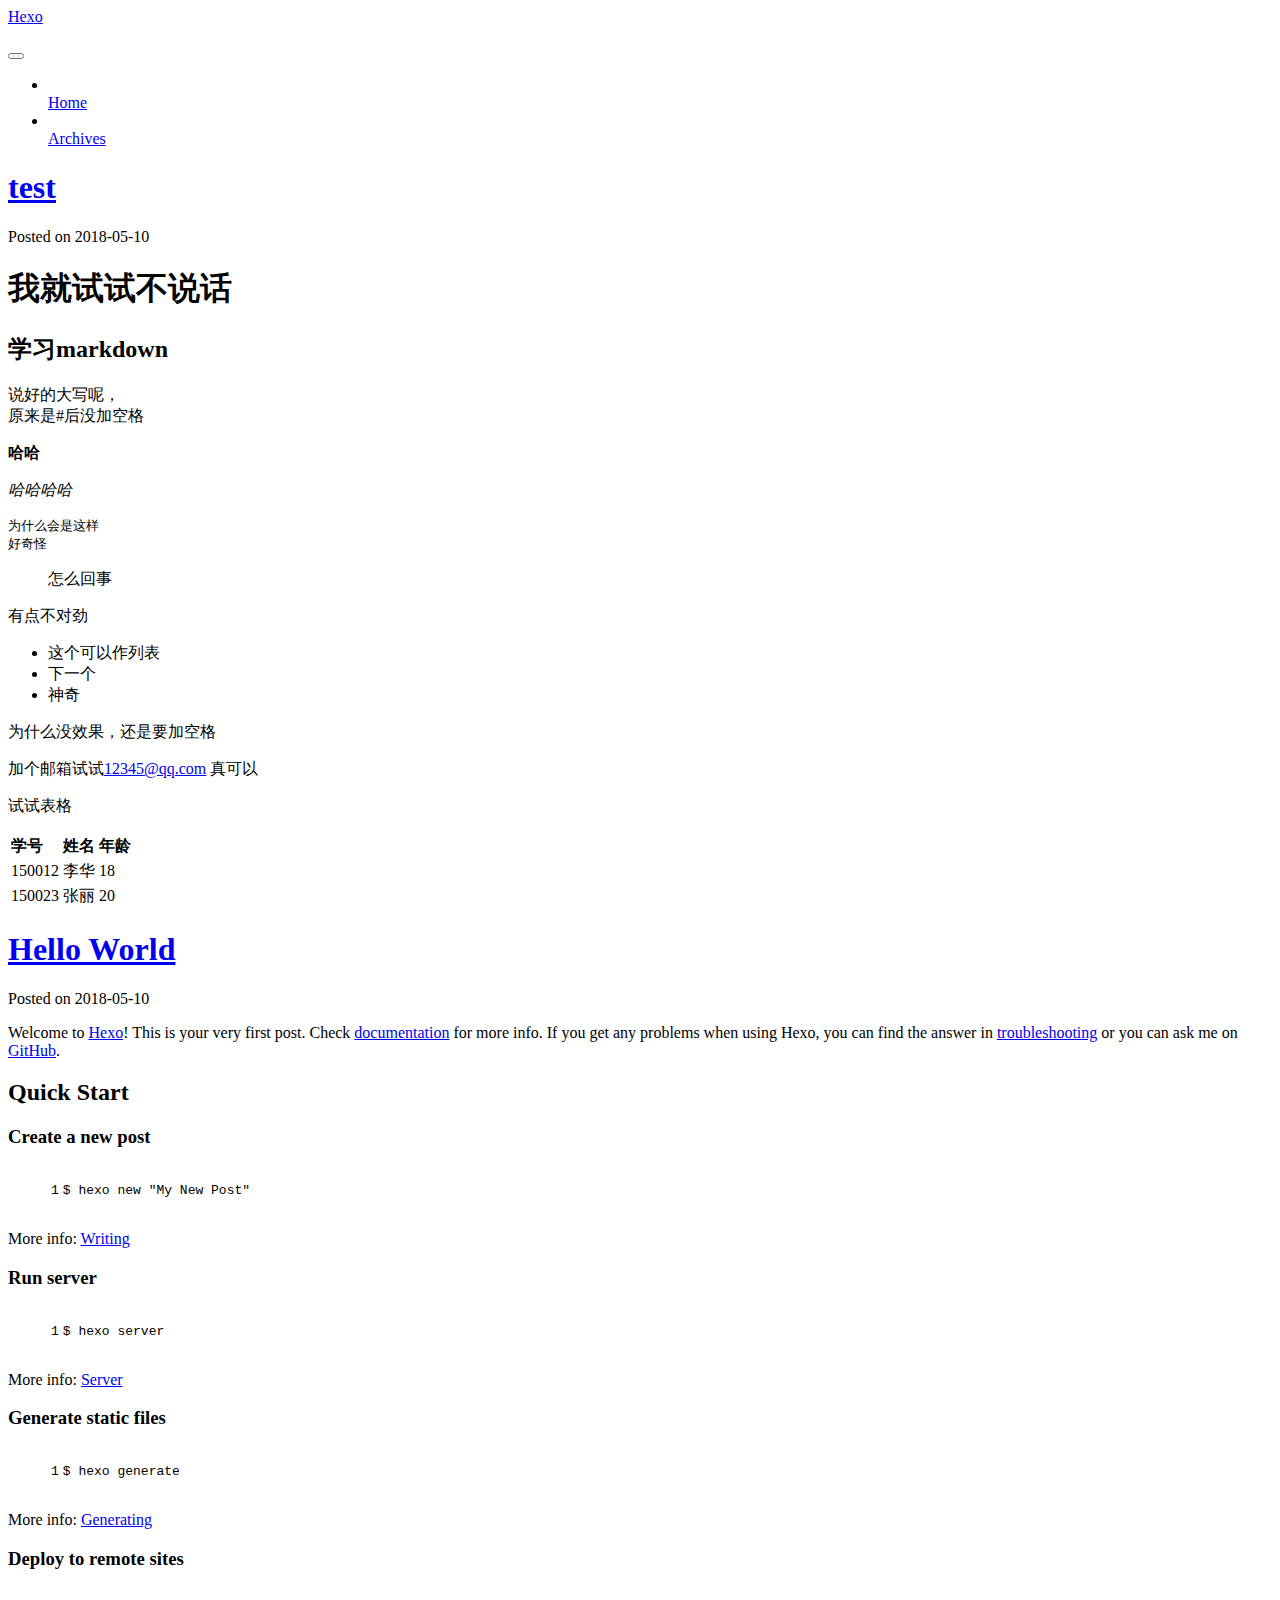
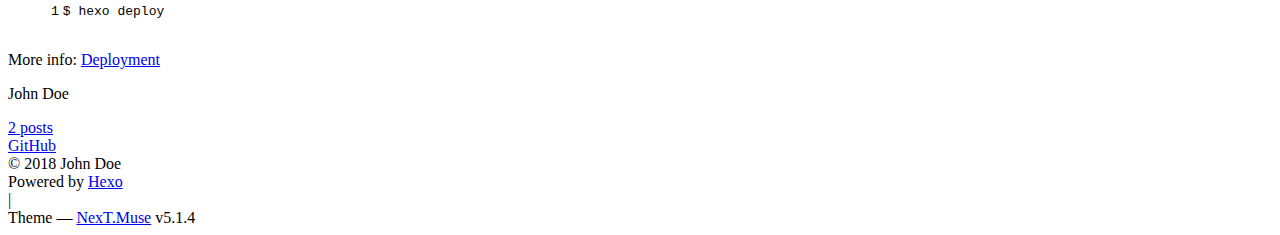
==== commit fd64ef70: "Site updated: 2018-05-10 16:13:39" ====
--- a/index.html
+++ b/index.html
@@ -5,7 +5,7 @@
   
 
 
-<html class="theme-next pisces use-motion" lang="">
+<html class="theme-next muse use-motion" lang="">
 <head>
   <meta charset="UTF-8"/>
 <meta http-equiv="X-UA-Compatible" content="IE=edge" />
@@ -93,7 +93,7 @@
   var NexT = window.NexT || {};
   var CONFIG = {
     root: '/',
-    scheme: 'Pisces',
+    scheme: 'Muse',
     version: '5.1.4',
     sidebar: {"position":"left","display":"post","offset":12,"b2t":false,"scrollpercent":false,"onmobile":false},
     fancybox: true,
@@ -300,40 +300,40 @@
       
         
           
-            <h1 id="�Ҿ����Բ�˵��"><a href="#�Ҿ����Բ�˵��" class="headerlink" title="�Ҿ����Բ�˵��"></a>�Ҿ����Բ�˵��</h1><h2 id="ѧϰmarkdown"><a href="#ѧϰmarkdown" class="headerlink" title="ѧϰmarkdown"></a>ѧϰmarkdown</h2><p>˵�õĴ�д�أ�<br>ԭ����#��û�ӿո�</p>
-<p><strong>����</strong></p>
-<p><em>��������</em></p>
-<pre><code>Ϊʲô��������
-�����
+            <h1 id="我就试试不说话"><a href="#我就试试不说话" class="headerlink" title="我就试试不说话"></a>我就试试不说话</h1><h2 id="学习markdown"><a href="#学习markdown" class="headerlink" title="学习markdown"></a>学习markdown</h2><p>说好的大写呢，<br>原来是#后没加空格</p>
+<p><strong>哈哈</strong></p>
+<p><em>哈哈哈哈</em></p>
+<pre><code>为什么会是这样
+好奇怪
 </code></pre><blockquote>
-<p>��ô����</p>
+<p>怎么回事</p>
 </blockquote>
-<p>�е㲻�Ծ�</p>
+<p>有点不对劲</p>
 <ul>
-<li>����������б�</li>
-<li>��һ��</li>
-<li>����</li>
+<li>这个可以作列表</li>
+<li>下一个</li>
+<li>神奇</li>
 </ul>
-<p>ΪʲôûЧ��������Ҫ�ӿո�</p>
-<p>�Ӹ���������<a href="mailto:&#x31;&#x32;&#51;&#52;&#53;&#64;&#113;&#x71;&#x2e;&#99;&#x6f;&#x6d;" target="_blank" rel="noopener">&#x31;&#x32;&#51;&#52;&#53;&#64;&#113;&#x71;&#x2e;&#99;&#x6f;&#x6d;</a> �����</p>
-<p>���Ա��</p>
+<p>为什么没效果，还是要加空格</p>
+<p>加个邮箱试试<a href="mailto:&#x31;&#50;&#x33;&#x34;&#x35;&#x40;&#113;&#x71;&#46;&#x63;&#111;&#x6d;" target="_blank" rel="noopener">&#x31;&#50;&#x33;&#x34;&#x35;&#x40;&#113;&#x71;&#46;&#x63;&#111;&#x6d;</a> 真可以</p>
+<p>试试表格</p>
 <table>
 <thead>
 <tr>
-<th style="text-align:left">ѧ��</th>
-<th style="text-align:left">����</th>
-<th style="text-align:left">����</th>
+<th style="text-align:left">学号</th>
+<th style="text-align:left">姓名</th>
+<th style="text-align:left">年龄</th>
 </tr>
 </thead>
 <tbody>
 <tr>
 <td style="text-align:left">150012</td>
-<td style="text-align:left">�</td>
+<td style="text-align:left">李华</td>
 <td style="text-align:left">18</td>
 </tr>
 <tr>
 <td style="text-align:left">150023</td>
-<td style="text-align:left">����</td>
+<td style="text-align:left">张丽</td>
 <td style="text-align:left">20</td>
 </tr>
 </tbody>
@@ -562,6 +562,16 @@
           
 
           
+            <div class="links-of-author motion-element">
+                
+                  <span class="links-of-author-item">
+                    <a href="https://github.com/zuo12345/zuo12345.github.io" target="_blank" title="GitHub">
+                      
+                        <i class="fa fa-fw fa-globe"></i>GitHub</a>
+                  </span>
+                
+            </div>
+          
 
           
           
@@ -606,7 +616,7 @@
 
 
 
-  <div class="theme-info">Theme &mdash; <a class="theme-link" target="_blank" href="https://github.com/iissnan/hexo-theme-next">NexT.Pisces</a> v5.1.4</div>
+  <div class="theme-info">Theme &mdash; <a class="theme-link" target="_blank" href="https://github.com/iissnan/hexo-theme-next">NexT.Muse</a> v5.1.4</div>
 
 
 
@@ -653,6 +663,8 @@
   
 
 
+  
+
 
 
 
@@ -693,6 +705,11 @@
     <script type="text/javascript" src="/lib/fancybox/source/jquery.fancybox.pack.js?v=2.1.5"></script>
   
 
+  
+  
+    <script type="text/javascript" src="/lib/canvas-nest/canvas-nest.min.js"></script>
+  
+
 
   
 
@@ -705,13 +722,6 @@
 
   
   
-
-
-  <script type="text/javascript" src="/js/src/affix.js?v=5.1.4"></script>
-
-  <script type="text/javascript" src="/js/src/schemes/pisces.js?v=5.1.4"></script>
-
-
 
   
 
